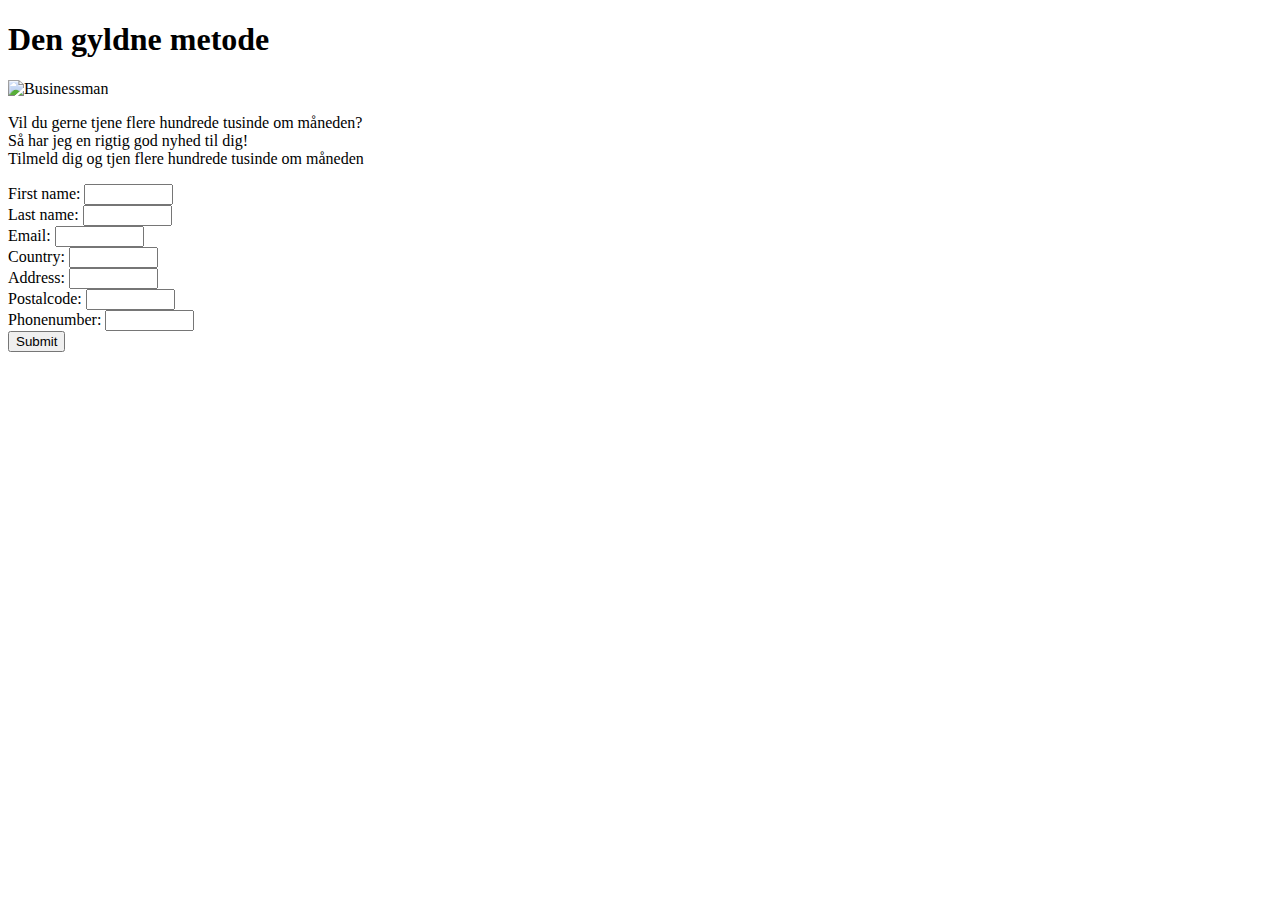
==== index.html @ 79958467 "html" ====
<!DOCTYPE html>
<html lang="en">
<head>
    <meta charset="UTF-8">
    <title>Den gyldne metode</title>
    <link rel="stylesheet" type="text/css" href="side1stylesheet.css">
</head>
<body>
<h1>Den gyldne metode</h1>
<img src="download.jpg" alt="Businessman">
<p>Vil du gerne tjene flere hundrede tusinde om måneden? <br> Så har jeg en rigtig god nyhed til dig! <br> Tilmeld dig og tjen flere hundrede tusinde om måneden</p>
<form class="form1" action="side2.html">
    <div class="first">
        <label for="firstname">First name: </label>
        <input type="text" name="firstname" size="8">
    </div>

    <div class="last">
        <label for="lastname">Last name: </label>
        <input type="text" name="firstname" size="8">
    </div>

    <div class="email">
        <label for="email">Email: </label>
        <input type="text" name="email" size="8">
    </div>

    <div class="country">
        <label for="country">Country: </label>
        <input type="text" name="country" size="8">
    </div>

    <div class="address">
        <label for="address">Address: </label>
        <input type="text" name="address" size="8">
    </div>

    <div class="postalcode">
        <label for="postalcode">Postalcode: </label>
        <input type="text" name="postalcode" size="8">
    </div>

    <div class="phonenumber">
        <label for="phonenumber">Phonenumber: </label>
        <input type="text" name="phonenumber" size="8">
    </div>

    <div class="submit">
        <input type="submit" value="Submit">
    </div>

</form>


</body>
</html>
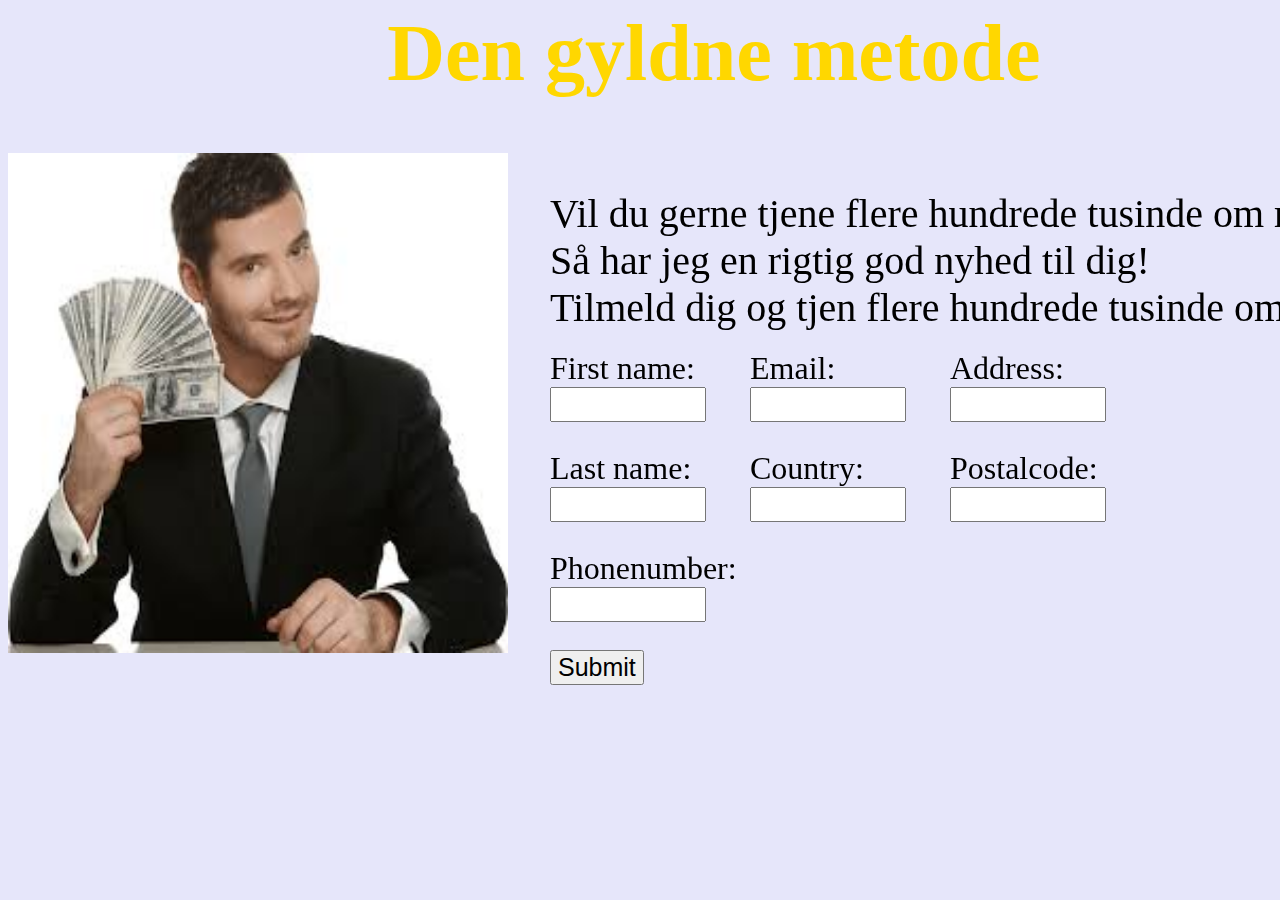
==== commit 640e8d5f: "changes to css" ====
--- a/index.html
+++ b/index.html
@@ -8,8 +8,12 @@
 <body>
 <h1>Den gyldne metode</h1>
 <img src="download.jpg" alt="Businessman">
-<p>Vil du gerne tjene flere hundrede tusinde om måneden? <br> Så har jeg en rigtig god nyhed til dig! <br> Tilmeld dig og tjen flere hundrede tusinde om måneden</p>
-<form class="form1" action="side2.html">
+
+<form action="side2.html">
+    <p>Vil du gerne tjene flere hundrede tusinde om måneden?</p>
+    <p><br> Så har jeg en rigtig god nyhed til dig!</p>
+    <p><br><br> Tilmeld dig og tjen flere hundrede tusinde om måneden</p>
+
     <div class="first">
         <label for="firstname">First name: </label>
         <input type="text" name="firstname" size="8">
--- a/side1stylesheet.css
+++ b/side1stylesheet.css
@@ -0,0 +1,78 @@
+html{background-color: lavender}
+h1{
+    color: gold;
+    margin-left: 30%;
+    font-size: 500%;
+    margin-top: 0%;
+    white-space: nowrap;
+}
+img{
+    width: 500px;
+    height: 500px;
+    margin-left: 0%;
+    position: fixed;
+}
+p{
+    font-size: 250%;
+    position: fixed;
+    top: 150px;
+    left: 550px;
+    white-space: nowrap;
+}
+.first{
+    font-size: 200%;
+    position: fixed;
+    top: 350px;
+    left: 550px;
+}
+.last{
+    font-size: 200%;
+    position: fixed;
+    top: 450px;
+    left: 550px;
+}
+.email{
+    font-size: 200%;
+    position: fixed;
+    top: 350px;
+    left: 750px;
+}
+.country{
+    font-size: 200%;
+    position: fixed;
+    top: 450px;
+    left: 750px;
+}
+.address{
+    font-size: 200%;
+    position: fixed;
+    top: 350px;
+    left: 950px;
+}
+.postalcode{
+    font-size: 200%;
+    position: fixed;
+    top: 450px;
+    left: 950px;
+}
+.phonenumber{
+    font-size: 200%;
+    position: fixed;
+    top: 550px;
+    left: 550px;
+}
+.submit{
+    position: fixed;
+    top: 650px;
+    left: 550px;
+    width: 500px;
+}
+
+input, label {
+    display: block;
+}
+
+input{
+    font-size: 25px;
+}
+
